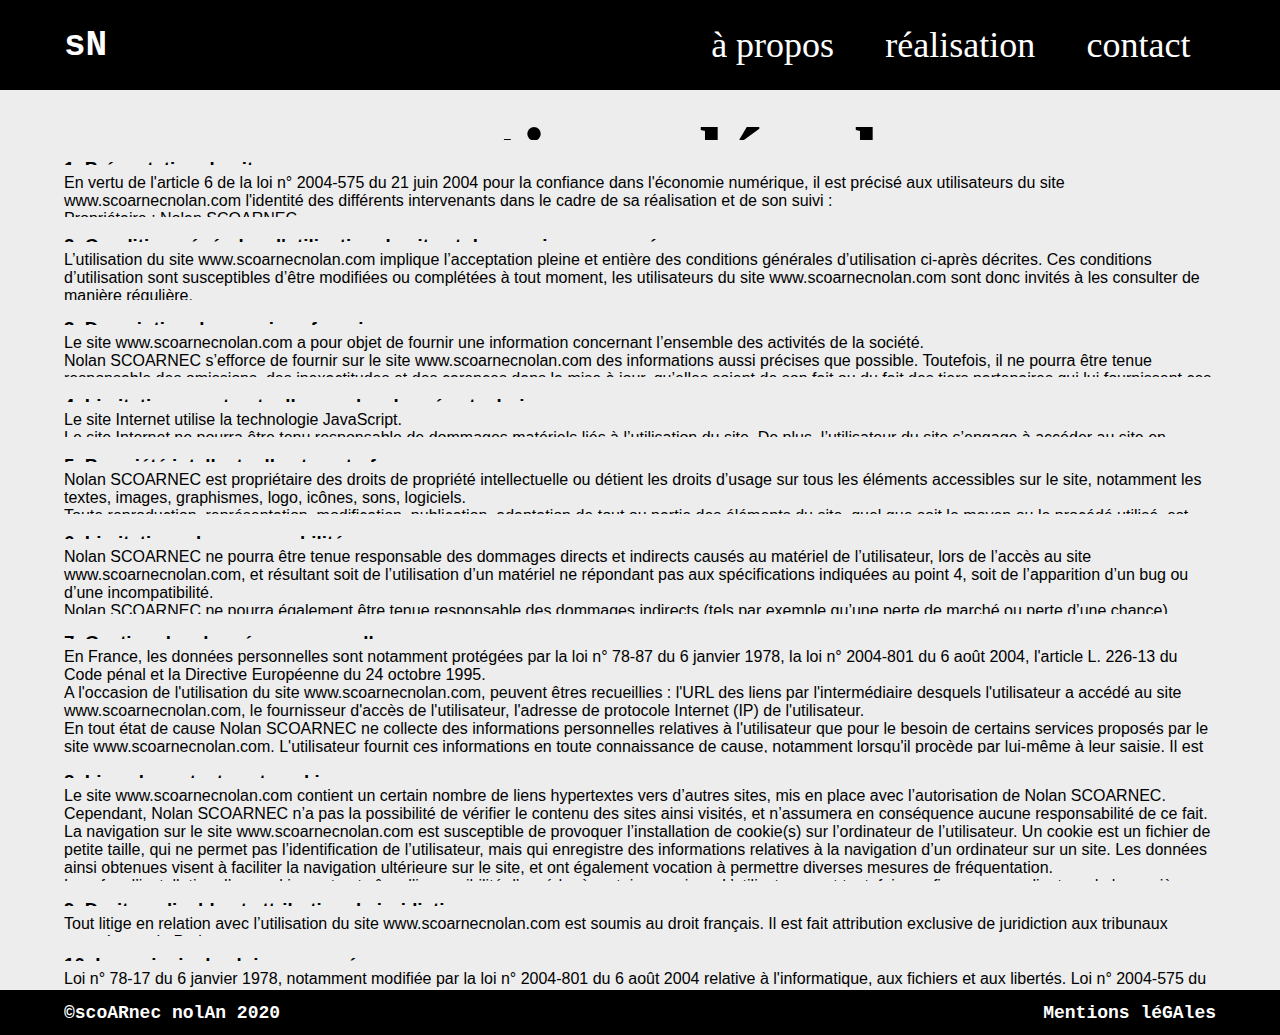
==== mentionsLegales.html @ e7db33e9 "Add files via upload" ====
<!DOCTYPE html>
<html lang="en">
<head>
    <meta charset="UTF-8">
    <meta name="viewport" content="width=device-width, initial-scale=1.0">
    <meta name="description" content="Mentions légales du site www.scoarnecnolan.com">
    <link rel="stylesheet" href="/css/css.css">
    <title>Nolan Scoarnec | Mentions légales</title>
</head>
<body>
    <section class="bandeauNav">

        <h1 class="logo"><a href="./index.html#accueil">sN</a></h1>
        <nav>
            <a href="./index.html#about" class="menu">à propos</a>
            <a href="./index.html#realisations" class="menu">réalisation</a>
            <a href="./index.html#contact" class="menu">contact</a>
        </nav>

    </section>
    <main class="mainMent">
        <h2>mentions légales</h2>
        <h3>1. Présentation du site</h3>
        <p class="pMentions">
            En vertu de l'article 6 de la loi n° 2004-575 du 21 juin 2004 pour la confiance dans l'économie numérique, il est précisé aux utilisateurs du site www.scoarnecnolan.com l'identité des différents intervenants dans le cadre de sa réalisation et de son suivi : </br>
            Propriétaire : Nolan SCOARNEC</br>
            Créateur : Nolan SCOARNEC</br>
            Responsable publication :  Nolan SCOARNEC</br>
            Le responsable publication est une personne physique ou une personne morale.
        </p>
        <h3>2. Condition générales d'utilisation du site et des services proposés</h3>
        <p class="pMentions">
            L’utilisation du site www.scoarnecnolan.com implique l’acceptation pleine et entière des conditions générales d’utilisation ci-après décrites. Ces conditions d’utilisation sont susceptibles d’être modifiées ou complétées à tout moment, les utilisateurs du site www.scoarnecnolan.com sont donc invités à les consulter de manière régulière.</br>
            Ce site est normalement accessible à tout moment aux utilisateurs. Une interruption pour raison de maintenance technique peut être toutefois décidée par Nolan SCOARNEC, qui s’efforcera alors de communiquer préalablement aux utilisateurs les dates et heures de l’intervention.</br>
            Le site www.scoarnecnolan.com est mis à jour régulièrement par Nolan SCOARNEC. De la même façon, les mentions légales peuvent être modifiées à tout moment : elles s’imposent néanmoins à l’utilisateur qui est invité à s’y référer le plus souvent possible afin d’en prendre connaissance.
        </p>
        <h3>3. Description des services fournis</h3>
        <p class="pMentions">
            Le site www.scoarnecnolan.com a pour objet de fournir une information concernant l’ensemble des activités de la société.</br>
            Nolan SCOARNEC s’efforce de fournir sur le site www.scoarnecnolan.com des informations aussi précises que possible. Toutefois, il ne pourra être tenue responsable des omissions, des inexactitudes et des carences dans la mise à jour, qu’elles soient de son fait ou du fait des tiers partenaires qui lui fournissent ces informations.</br>
            Tous les informations indiquées sur le site www.scoarnecnolan.com sont données à titre indicatif, et sont susceptibles d’évoluer. Par ailleurs, les renseignements figurant sur le site www.scoarnecnolan.com ne sont pas exhaustifs. Ils sont donnés sous réserve de modifications ayant été apportées depuis leur mise en ligne.
        </p>
        <h3>4. Limitations contractuelles sur les données techniques</h3>
        <p class="pMentions">
            Le site Internet utilise la technologie JavaScript.</br>
            Le site Internet ne pourra être tenu responsable de dommages matériels liés à l’utilisation du site. De plus, l’utilisateur du site s’engage à accéder au site en utilisant un matériel récent, ne contenant pas de virus et avec un navigateur de dernière génération mis-à-jour.
        </p>
        <h3>5. Propriété intellectuelle et contrefaçons</h3>
        <p class="pMentions">
            Nolan SCOARNEC est propriétaire des droits de propriété intellectuelle ou détient les droits d’usage sur tous les éléments accessibles sur le site, notamment les textes, images, graphismes, logo, icônes, sons, logiciels.</br>
            Toute reproduction, représentation, modification, publication, adaptation de tout ou partie des éléments du site, quel que soit le moyen ou le procédé utilisé, est interdite, sauf autorisation écrite préalable de : Nolan SCOARNEC.</br>
            Toute exploitation non autorisée du site ou de l’un quelconque des éléments qu’il contient sera considérée comme constitutive d’une contrefaçon et poursuivie conformément aux dispositions des articles L.335-2 et suivants du Code de Propriété Intellectuelle.
        </p>
        <h3>6. Limitations de responsabilité</h3>
        <p class="pMentions">
            Nolan SCOARNEC ne pourra être tenue responsable des dommages directs et indirects causés au matériel de l’utilisateur, lors de l’accès au site www.scoarnecnolan.com, et résultant soit de l’utilisation d’un matériel ne répondant pas aux spécifications indiquées au point 4, soit de l’apparition d’un bug ou d’une incompatibilité.</br>
            Nolan SCOARNEC ne pourra également être tenue responsable des dommages indirects (tels par exemple qu’une perte de marché ou perte d’une chance) consécutifs à l’utilisation du site www.scoarnecnolan.com.</br>
            Des espaces interactifs (possibilité de poser des questions dans l’espace contact) sont à la disposition des utilisateurs. Nolan SCOARNEC se réserve le droit de supprimer, sans mise en demeure préalable, tout contenu déposé dans cet espace qui contreviendrait à la législation applicable en France, en particulier aux dispositions relatives à la protection des données. Le cas échéant, Nolan SCOARNEC se réserve également la possibilité de mettre en cause la responsabilité civile et/ou pénale de l’utilisateur, notamment en cas de message à caractère raciste, injurieux, diffamant, ou pornographique, quel que soit le support utilisé (texte, photographie…).
        </p>
        <h3>7. Gestion des données personnelles</h3>
        <p class="pMentions">
            En France, les données personnelles sont notamment protégées par la loi n° 78-87 du 6 janvier 1978, la loi n° 2004-801 du 6 août 2004, l'article L. 226-13 du Code pénal et la Directive Européenne du 24 octobre 1995.</br>
            A l'occasion de l'utilisation du site www.scoarnecnolan.com, peuvent êtres recueillies : l'URL des liens par l'intermédiaire desquels l'utilisateur a accédé au site www.scoarnecnolan.com, le fournisseur d'accès de l'utilisateur, l'adresse de protocole Internet (IP) de l'utilisateur.</br>
            En tout état de cause Nolan SCOARNEC ne collecte des informations personnelles relatives à l'utilisateur que pour le besoin de certains services proposés par le site www.scoarnecnolan.com. L'utilisateur fournit ces informations en toute connaissance de cause, notamment lorsqu'il procède par lui-même à leur saisie. Il est alors précisé à l'utilisateur du site www.scoarnecnolan.com l’obligation ou non de fournir ces informations.</br>
            Conformément aux dispositions des articles 38 et suivants de la loi 78-17 du 6 janvier 1978 relative à l’informatique, aux fichiers et aux libertés, tout utilisateur dispose d’un droit d’accès, de rectification et d’opposition aux données personnelles le concernant, en effectuant sa demande écrite et signée, accompagnée d’une copie du titre d’identité avec signature du titulaire de la pièce, en précisant l’adresse à laquelle la réponse doit être envoyée.</br>
            Aucune information personnelle de l'utilisateur du site www.scoarnecnolan.com n'est publiée à l'insu de l'utilisateur, échangée, transférée, cédée ou vendue sur un support quelconque à des tiers. Seule l'hypothèse du rachat de Nolan SCOARNEC et de ses droits permettrait la transmission des dites informations à l'éventuel acquéreur qui serait à son tour tenu de la même obligation de conservation et de modification des données vis à vis de l'utilisateur du site www.scoarnecnolan.com.</br>
            Le site n'est pas déclaré à la CNIL car il ne recueille pas d'informations personnelles.</br>
            Les bases de données sont protégées par les dispositions de la loi du 1er juillet 1998 transposant la directive 96/9 du 11 mars 1996 relative à la protection juridique des bases de données.
        </p>
        <h3>8. Liens hypertextes et cookies</h3>
        <p class="pMentions">
            Le site www.scoarnecnolan.com contient un certain nombre de liens hypertextes vers d’autres sites, mis en place avec l’autorisation de Nolan SCOARNEC. Cependant, Nolan SCOARNEC n’a pas la possibilité de vérifier le contenu des sites ainsi visités, et n’assumera en conséquence aucune responsabilité de ce fait.</br>
            La navigation sur le site www.scoarnecnolan.com est susceptible de provoquer l’installation de cookie(s) sur l’ordinateur de l’utilisateur. Un cookie est un fichier de petite taille, qui ne permet pas l’identification de l’utilisateur, mais qui enregistre des informations relatives à la navigation d’un ordinateur sur un site. Les données ainsi obtenues visent à faciliter la navigation ultérieure sur le site, et ont également vocation à permettre diverses mesures de fréquentation.</br>
            Le refus d’installation d’un cookie peut entraîner l’impossibilité d’accéder à certains services. L’utilisateur peut toutefois configurer son ordinateur de la manière suivante, pour refuser l’installation des cookies :</br>
            Sous Internet Explorer : onglet outil (pictogramme en forme de rouage en haut a droite) / options internet. Cliquez sur Confidentialité et choisissez Bloquer tous les cookies. Validez sur Ok.</br>
            Sous Firefox : en haut de la fenêtre du navigateur, cliquez sur le bouton Firefox, puis aller dans l'onglet Options. Cliquer sur l'onglet Vie privée. Paramétrez les Règles de conservation sur : utiliser les paramètres personnalisés pour l'historique. Enfin décochez-la pour désactiver les cookies.</br>
            Sous Safari : Cliquez en haut à droite du navigateur sur le pictogramme de menu (symbolisé par un rouage). Sélectionnez Paramètres. Cliquez sur Afficher les paramètres avancés. Dans la section "Confidentialité", cliquez sur Paramètres de contenu. Dans la section "Cookies", vous pouvez bloquer les cookies.</br>
            Sous Chrome : Cliquez en haut à droite du navigateur sur le pictogramme de menu (symbolisé par trois lignes horizontales). Sélectionnez Paramètres. Cliquez sur Afficher les paramètres avancés. Dans la section "Confidentialité", cliquez sur préférences. Dans l'onglet "Confidentialité", vous pouvez bloquer les cookies.
        </p>
        <h3>9. Droit applicable et attribution de juridiction</h3>
        <p class="pMentions">
            Tout litige en relation avec l’utilisation du site www.scoarnecnolan.com est soumis au droit français. Il est fait attribution exclusive de juridiction aux tribunaux compétents de Paris.
        </p>
        <h3>10. Les principales lois concernées</h3>
        <p class="pMentions">
            Loi n° 78-17 du 6 janvier 1978, notamment modifiée par la loi n° 2004-801 du 6 août 2004 relative à l'informatique, aux fichiers et aux libertés. Loi n° 2004-575 du 21 juin 2004 pour la confiance dans l'économie numérique.
        </p>
        
    </main>
    <footer>
        <h2>©scoARnec nolAn 2020</h2>
        <h2><a href="mentionsLegales.html">Mentions léGAles</a></h2>
    </footer>
</body>
</html>
---- css/css.css ----
@charset "UTF-8";

/*----------Généralités----------*/
* {
  box-sizing: content-box;
  padding: 0;
  margin: 0;
  overflow: hidden;
}

main {
  scroll-snap-type: y mandatory;
  overflow-y: scroll;
  scroll-behavior: smooth;
  width: 100vw;
  height: 100vh;
}

body {
  background-color: #ededed;
  font-family: 'Rajdhani', sans-serifs;
}

.section {
  scroll-snap-align: end;
}

h1 {
  font-family: "Major Mono Display", monospace;
  color: white;
}

h2,
nav a {
  font-family: "Bebas Neue", cursive;
}

h2 {
  font-size: 10vh;
  text-align: center;
}

section {
  padding-top: 10vh;
  height: 90vh;
}

/*------------Bandeau de navigation-------------*/

.bandeauNav {
  z-index: 9999999;
  position: fixed;
  top: 0;
  left: 0;
  right: 0;
  height: 10vh;
  padding: 0 5vw;
  background-color: black;

  display: flex;

  flex-direction: row;

  justify-content: space-between;

  align-items: center;
}

.bandeauNav a {
  text-decoration: none;
  color: white;
  font-size: 4vh;
  vertical-align: middle;
}

nav {

  display: flex;

  flex-direction: row;

  flex-wrap: nowrap;
}

.menu {
  padding: 0 2vw;
}

/*----------Footer-------------*/


footer {
  height: 5vh;
  padding: 0 5vw;
  background-color: black;
  display: -webkit-box;
  display: -ms-flexbox;
  display: flex;

  flex-direction: row;

  justify-content: space-between;

  align-items: center;
}

footer h2 {
  color: white;
  font-family: "Major Mono Display", monospace;
  font-size: 2vh;
}

footer a {
  text-decoration: none;
  color: white;
}

/*----------CSS page index.html--------------*/


/*-----------Header-----------*/

header {

  display: flex;
  scroll-margin-top: 10vh;
  margin-top: 10vh;
  height: 90vh;
  background-image: url(../images/bgAccueil.webp);
  background-color: black;
}

header h1 {
  margin: auto;
  font-size: 15vh;
}

/*----------------Section à propos----------------*/

.about {
  height: 90vh;

  grid-column: 2/3;

  display: grid;

  align-items: baseline;

  justify-content: center;

  align-items: center;

  grid-template: 10vh 80vh / repeat(3, 1fr);
}

.about h2 {
  grid-column-start: 2;
  font-size: 10vh;
  text-align: center;
  height: 10vh;
}

.categorie {
  margin: 16vh auto auto auto;
  width: 289px;
  height: 514px;
  background-repeat: no-repeat;
  background-size: 45%, contain;
  background-position: center 20%, center;
}

.categorie a {

  display: grid;
  height: 410px;

  grid-template-rows: 2fr 1fr;

  justify-content: center;
  text-decoration: none;
}

.categorie p {
  grid-row-start: 2;
  margin-bottom: auto;
  text-align: center;
  font-family: "Bebas Neue", cursive;
  color: white;
  font-size: 5vh;
}

.presentation {
  grid-column-start: 1;

  grid-row-start: 2;
  background-image: url(../images/bitmoji3.svg), url(../images/bgPresentation.svg);
}

.skills {
  grid-column-start: 2;

  grid-row-start: 2;
  background-image: url(../images/competence.svg), url(../images/bgCompétences.svg);
}

.parcours {
  grid-column-start: 3;

  grid-row-start: 2;
  background-image: url(../images/map.svg), url(../images/bgParcours.svg);
}

.pictoAbout {
  height: 25vh;
  margin: auto;

  grid-row-start: 1;
}


/*--------------CSS mentionsLegales.html------------*/

.mainMent {
  padding-top: 10vh;

  display: flex;

  flex-direction: column;

  flex-wrap: nowrap;
}

.mainMent h2 {
  padding-top: 2vh;
}

.pMentions,
h3 {
  font-family: "Rajdhani", sans-serif;
  padding-left: 5vw;
  padding-right: 5vw;
}

h3 {
  padding-top: 2vh;
}

.pMentions {
  padding-bottom: 1vh;
  padding-top: 1vh;
}

/*------------CSS page presentationComplete.html----------*/



.presentationOP,
.parcoursOP,
.competencesOP {
  display: -ms-grid;
  display: grid;

  grid-template: 90vh/5vw 35vw 60vw;
}

.parcoursOP {
  height: 85vh;
}

.bandeauNoir {
  grid-column: 2/3;
  background-color: black;
  display: -ms-grid;
  display: grid;

  grid-template: 10vh 50vh 2vh 5vw/0.5fr 3fr 10fr 0.5fr;
}

.imageAccompagnement {
  grid-area: 2/2/3/4;
  background-position: center;
  background-size: cover;
  background-size: 400px;
  background-repeat: no-repeat;
}

.imgAC1 {
  background-image: url(../images/presentation.webp);
  border-radius: 5vh;
}

.imgAC2 {
  background-image: url(../images/knowledge.webp);
}

.imgAC3 {
  background-image: url(../images/studdies.webp);
}

.logos {
  grid-area: 4/2/5/3;

  display: inline-flex;

  justify-content: space-between;
}

.logos img {
  width: 5vw;
  max-width: 64px;
  height: 5vw;
  max-height: 64px;
}

.contenu {

  display: grid;

  align-content: center;

  grid-template: repeat(2, 10vh) 3vh 62vh 5vh/5vw 50vw 5vw;
}

.contenu h2 {
  grid-area: 2/2/3/3;
}

.contenuPresentation {
  grid-area: 4/2/5/3;
}

.contenuPresentation p {
  padding-top: 5%;
  max-width: 40vw;
  font-family: "Rajdhani", sans-serif;
  font-weight: 600;
  font-size: 18pt;
  margin-left: auto;
  margin-right: auto;
  text-align: justify;
}

.contenuPresentation strong {
  color: #dc00ff;
  font-weight: 600;
}

.contenuCompetences {
  padding-top: 5%;

  grid-area: 4/2/5/3;

  display: flex;

  flex-direction: row;

  flex-wrap: wrap;

  align-content: space-around;

  justify-content: space-between;
}

.boitesCompetence:nth-child(2n + 1) {
  margin-bottom: 25px;
}

.boitesCompetence {
  height: 15vw;
  width: 15vw;
  border: 5px solid black;
  border-radius: 20%;

  display: grid;

  grid-template-rows: 1fr 2fr;

  align-items: center;
  text-align: center;
}

.boitesCompetence h3 {
  font-family: "Bebas Neue", cursive;
  padding: 0;
  font-size: 200%;

  align-self: flex-end;
}

.boitesCompetence p {
  font-family: "Rajdhani", sans-serif;
  font-weight: 600;
  margin: auto;
  padding-right: 10px;
  padding-left: 10px;
  text-align: justify ;
  font-size: 20px;
}

.contenuParcours {
  grid-area: 4/2/5/3;
}

.contenuParcours a {
  text-decoration: none;
  color: #ededed;
}

.timeline {
  position: relative;
  max-width: 1200px;
  margin: 0 auto;
}

.timeline * {
  box-sizing: border-box;
}

.content {
  padding: 20px 0;
  color: #ededed;
  background-color: black;
  position: relative;
  border-radius: 6px;
}

.content h3 {
  padding: 0;
  padding-left: 10px;
  font-size: 25px;
}

.content p {
  padding-top: 10px;
  padding-right: 25px;
  padding-left: 25px;
  text-align: justify;
  font-family: "Rajdhani", sans-serif;
  font-weight: 500;
}

.timeline::after {
  content: "";
  position: absolute;
  width: 6px;
  background-color: black;
  top: 0;
  bottom: 0;
  left: 50%;
  margin-left: -3px;
}

.container {
  padding: 10px 40px;
  position: relative;
  background-color: inherit;
  width: 50%;
}

.container::after {
  content: "";
  position: absolute;
  width: 25px;
  height: 25px;
  right: -17px;
  background-color: #ededed;
  border: 4px solid black;
  top: 15px;
  border-radius: 50%;
  z-index: 1;
}

.right::after {
  left: -16px;
}

.left {
  left: 0;
}

.left h3 {
  text-align: end;
  padding-right: 10px;
}

.right {
  left: 50%;
}

.left::before {
  content: " ";
  height: 0;
  position: absolute;
  top: 22px;
  width: 0;
  z-index: 1;
  right: 30px;
  border: medium solid black;
  border-width: 10px 0 10px 10px;
  border-color: transparent transparent transparent black;
}

.right::before {
  content: " ";
  height: 0;
  position: absolute;
  top: 22px;
  width: 0;
  z-index: 1;
  left: 30px;
  border: medium solid black;
  border-width: 10px 10px 10px 0;
  border-color: transparent black transparent transparent;
}

@media screen and (max-width: 1579px) {
  .boitesCompetence {
    height: 23vh;
  }
  /* Place the timelime to the left */
  .timeline::after {
    left: 31px;
  }
  /* Full-width containers */
  .container {
    width: 75%;
    padding-left: 70px;
    padding-right: 25px;
  }
  /* Make sure that all arrows are pointing leftwards */
  .container::before {
    left: 60px;
    border: medium solid #ededed;
    border-width: 10px 10px 10px 0;
    border-color: transparent black transparent transparent;
  }
  /* Make sure all circles are at the same spot */
  .left::after,
  .right::after {
    left: 15px;
  }
  /* Make all right containers behave like the left ones */
  .right {
    left: 0%;
  }
  .left h3 {
    text-align: start;
  }
}


/*-----------CSS partie contact-------------*/


.contact {
  height: 85vh;

  display: grid;

  grid-template-rows: 10vh 75vh;

  justify-content: center;
}

label{
  border: 2px solid green;
  margin-left: 20px;
}


.contact div {
  border: 2px solid red;
}

.formulaire {
  grid-row: 2/3;
  padding-top: 5vh;

  display: grid;

  grid-template-columns: repeat(2, 50%);

  grid-template-rows: repeat(2, 22.5%) 45% 10%;
  width: 500px;
  height: 500px;
}
.formulaire input,
.formulaire textarea,
.formulaire button{
  outline: none;
  border: none;
  width: calc(100% - 30px);
  border-radius: 25px;
  background: white;
  min-height: 50px;
  padding-left: 30px;
  
}



button:hover{
  cursor: pointer;
}



.inputName {
  grid-area: 1/1/2/3;
}

.inputMail {
  grid-area: 2/1/3/3;
}

.message {
  grid-area: 3/1/4/3;
}

.submit {
  grid-area: 4/1/5/2;
}

.real {

  display: grid;

  grid-template-rows: 10vh 80vh;

  justify-content: center;
}

.real h2 {
  grid-row: 1/2;
}

.petitesRealisations {
  grid-row: 2/3;

  display: grid;

  grid-template-rows: repeat(2, 1fr);

  grid-template-columns: repeat(2, 1fr);

  justify-content: center;

  align-items: center;
  width: 70vh;
  height: 70vh;

  flex-wrap: wrap;

  transform: none;

  transition: transform 500ms;

  margin-top: 3vh;
}

.boiteMini {
  height: 30vh;
  width: 30vh;
  margin: auto;
  overflow: hidden;
  background-color: inherit;

  transform: none;

  transition: -webkit-transform 500ms;
  transition: transform 500ms;
  transition: transform 500ms, -webkit-transform 500ms;
  border: 1px solid #ededed;
  border-radius: 100px;
}

.boiteMini img {
  width: 100%;
  height: 100%;

  object-fit: cover;

  filter: blur(5px);
  opacity: 70%;
}

.boiteMini img:hover {
  filter: blur(0);
  opacity: 100%;
}

.popup {
  visibility: hidden;

  display: grid;

  grid-template-columns: 90vw 10vw;

  grid-template-rows: repeat(2, 10vh) 80vh;

  justify-content: center;

  align-items: center;
  position: fixed;
  top: 50%;
  left: 50%;

  transform: translate(-50%, -50%);
  background-color: rgba(20, 20, 20, 0.95);
  width: 100vw;
  height: 100vh;
}

.popupContenu {
  grid-area: 2/1/3/3;
  padding-top: 10vh;

  display: grid;

  grid-template-columns: 60% 40%;

  align-content: center;

  justify-content: center;
  margin-top: auto;
  height: 70vh;
  margin: auto;

  transform: translateY(-3vh);
}

.popupContenu p {

  font-weight: 600;
  font-size: 3vh;

  grid-column: 2/3;

  align-self: center;
  color: white;
  text-align: justify;
  margin: 0 1vw;
  margin-right: 5vw;
  border: 2px solid cyan;
}

.popupImg {
  grid-column: 1/2;
  max-height: 70vh;
  width: 50vw;
  margin: auto;
  border: 2px solid red;
}

.popupImg img {
  max-height: 70vh;
  width: 50vw;

  object-fit: contain;
}

.popup:target {
  visibility: visible;
}

.exit {
  /*croix ppur fermer*/

  grid-area: 2/2/3/3;
  width: 35%;
  z-index: 10;
  margin: auto;

  transform: none;

  transition: -webkit-transform 500ms;
  transition: transform 500ms;
  transition: transform 500ms, -webkit-transform 500ms;
  border: 2px solid red;
}

.exit:hover {
  transform: scale(1.1) rotate(90deg);
}
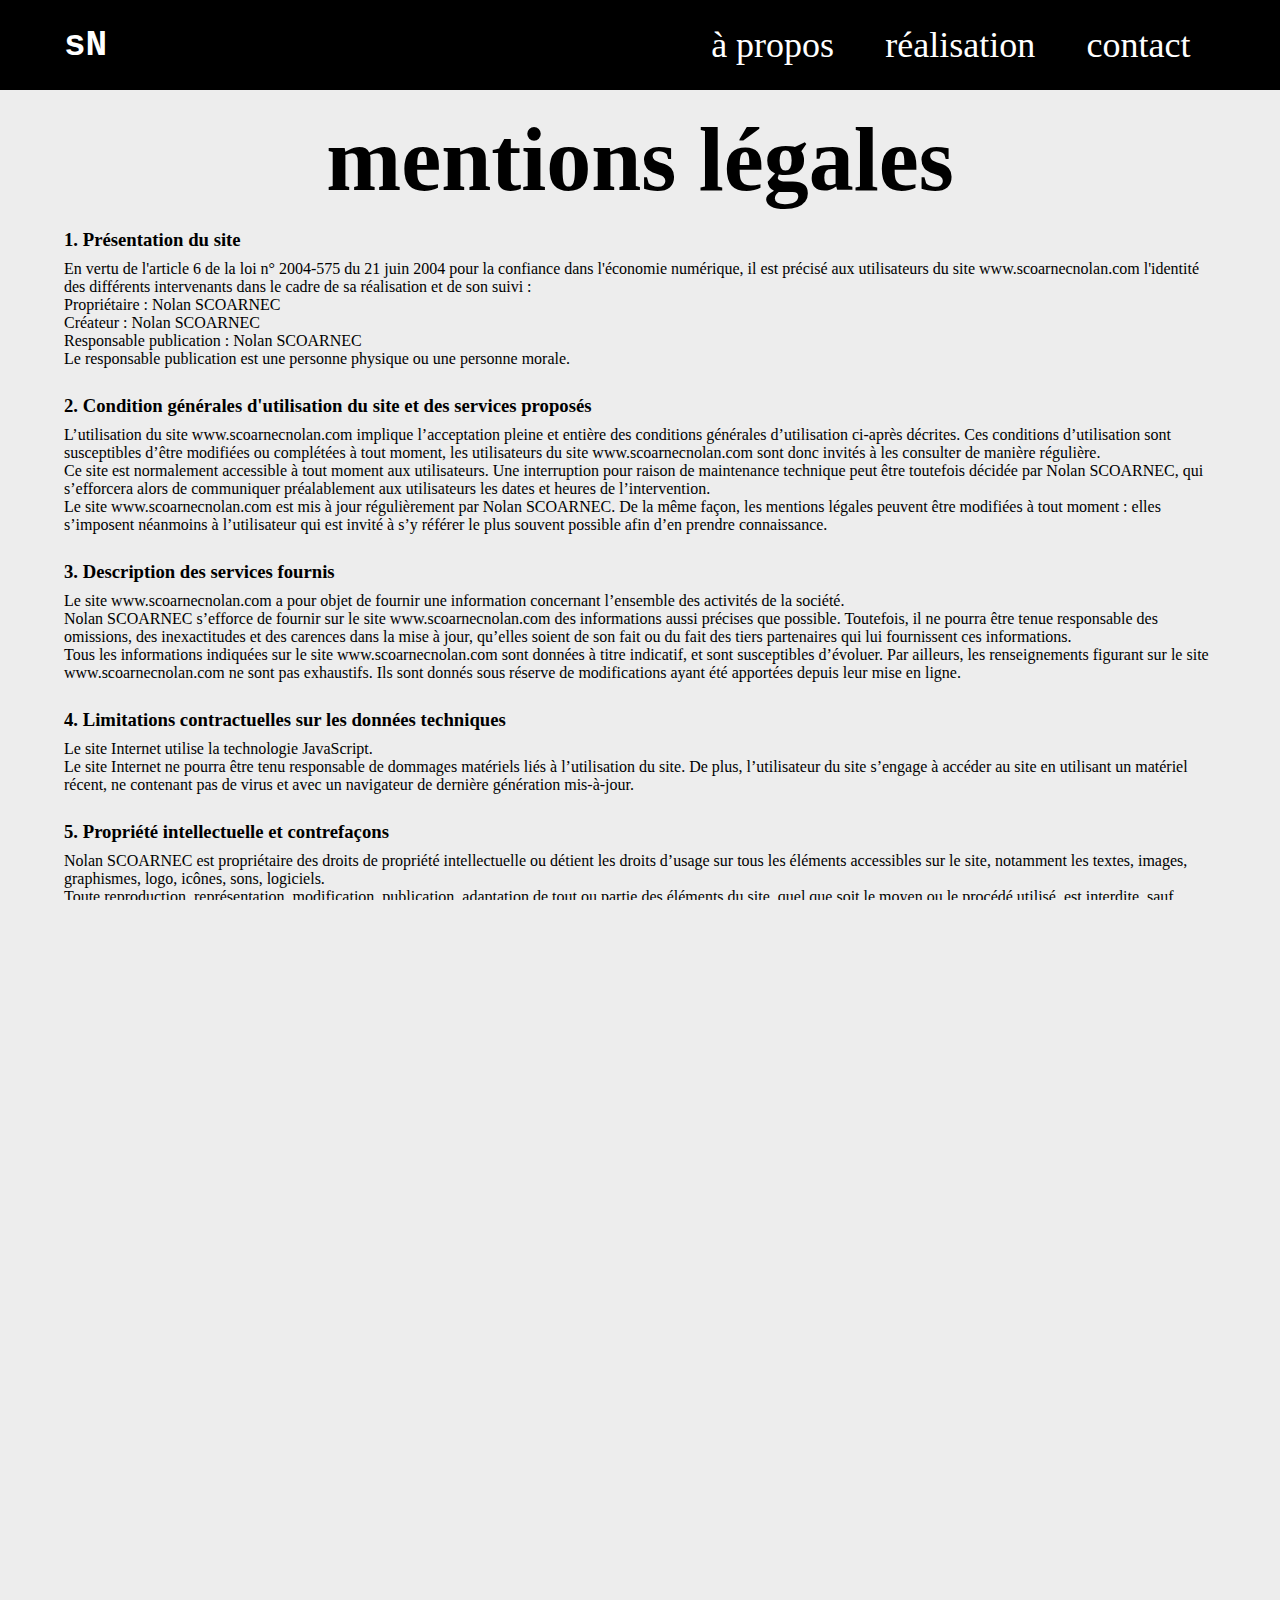
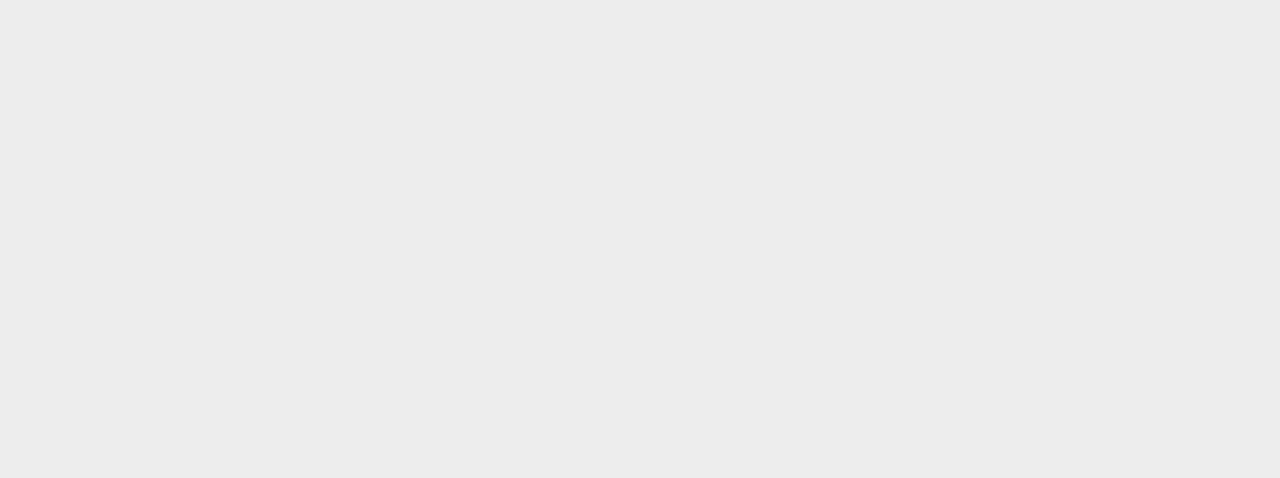
==== commit 7281fbe7: "Add files via upload" ====
--- a/mentionsLegales.html
+++ b/mentionsLegales.html
@@ -1,13 +1,16 @@
 <!DOCTYPE html>
-<html lang="en">
+<html lang="fr">
+
 <head>
     <meta charset="UTF-8">
     <meta name="viewport" content="width=device-width, initial-scale=1.0">
-    <meta name="description" content="Mentions légales du site www.scoarnecnolan.com">
-    <link rel="stylesheet" href="/css/css.css">
+    <meta name="description"
+        content="Mentions légales du site www.scoarnecnolan.com. Elles respectent les modalités listées sur le site du gouvernement.">
+    <link rel="stylesheet" href="./css/css1.css">
     <title>Nolan Scoarnec | Mentions légales</title>
 </head>
-<body>
+
+<body class="bodyMent">
     <section class="bandeauNav">
 
         <h1 class="logo"><a href="./index.html#accueil">sN</a></h1>
@@ -22,74 +25,144 @@
         <h2>mentions légales</h2>
         <h3>1. Présentation du site</h3>
         <p class="pMentions">
-            En vertu de l'article 6 de la loi n° 2004-575 du 21 juin 2004 pour la confiance dans l'économie numérique, il est précisé aux utilisateurs du site www.scoarnecnolan.com l'identité des différents intervenants dans le cadre de sa réalisation et de son suivi : </br>
-            Propriétaire : Nolan SCOARNEC</br>
-            Créateur : Nolan SCOARNEC</br>
-            Responsable publication :  Nolan SCOARNEC</br>
+            En vertu de l'article 6 de la loi n° 2004-575 du 21 juin 2004 pour la confiance dans l'économie numérique,
+            il est précisé aux utilisateurs du site www.scoarnecnolan.com l'identité des différents intervenants dans le
+            cadre de sa réalisation et de son suivi : <br />
+            Propriétaire : Nolan SCOARNEC<br />
+            Créateur : Nolan SCOARNEC<br />
+            Responsable publication : Nolan SCOARNEC<br />
             Le responsable publication est une personne physique ou une personne morale.
         </p>
         <h3>2. Condition générales d'utilisation du site et des services proposés</h3>
         <p class="pMentions">
-            L’utilisation du site www.scoarnecnolan.com implique l’acceptation pleine et entière des conditions générales d’utilisation ci-après décrites. Ces conditions d’utilisation sont susceptibles d’être modifiées ou complétées à tout moment, les utilisateurs du site www.scoarnecnolan.com sont donc invités à les consulter de manière régulière.</br>
-            Ce site est normalement accessible à tout moment aux utilisateurs. Une interruption pour raison de maintenance technique peut être toutefois décidée par Nolan SCOARNEC, qui s’efforcera alors de communiquer préalablement aux utilisateurs les dates et heures de l’intervention.</br>
-            Le site www.scoarnecnolan.com est mis à jour régulièrement par Nolan SCOARNEC. De la même façon, les mentions légales peuvent être modifiées à tout moment : elles s’imposent néanmoins à l’utilisateur qui est invité à s’y référer le plus souvent possible afin d’en prendre connaissance.
+            L’utilisation du site www.scoarnecnolan.com implique l’acceptation pleine et entière des conditions
+            générales d’utilisation ci-après décrites. Ces conditions d’utilisation sont susceptibles d’être modifiées
+            ou complétées à tout moment, les utilisateurs du site www.scoarnecnolan.com sont donc invités à les
+            consulter de manière régulière.<br />
+            Ce site est normalement accessible à tout moment aux utilisateurs. Une interruption pour raison de
+            maintenance technique peut être toutefois décidée par Nolan SCOARNEC, qui s’efforcera alors de communiquer
+            préalablement aux utilisateurs les dates et heures de l’intervention.<br />
+            Le site www.scoarnecnolan.com est mis à jour régulièrement par Nolan SCOARNEC. De la même façon, les
+            mentions légales peuvent être modifiées à tout moment : elles s’imposent néanmoins à l’utilisateur qui est
+            invité à s’y référer le plus souvent possible afin d’en prendre connaissance.
         </p>
         <h3>3. Description des services fournis</h3>
         <p class="pMentions">
-            Le site www.scoarnecnolan.com a pour objet de fournir une information concernant l’ensemble des activités de la société.</br>
-            Nolan SCOARNEC s’efforce de fournir sur le site www.scoarnecnolan.com des informations aussi précises que possible. Toutefois, il ne pourra être tenue responsable des omissions, des inexactitudes et des carences dans la mise à jour, qu’elles soient de son fait ou du fait des tiers partenaires qui lui fournissent ces informations.</br>
-            Tous les informations indiquées sur le site www.scoarnecnolan.com sont données à titre indicatif, et sont susceptibles d’évoluer. Par ailleurs, les renseignements figurant sur le site www.scoarnecnolan.com ne sont pas exhaustifs. Ils sont donnés sous réserve de modifications ayant été apportées depuis leur mise en ligne.
+            Le site www.scoarnecnolan.com a pour objet de fournir une information concernant l’ensemble des activités de
+            la société.<br />
+            Nolan SCOARNEC s’efforce de fournir sur le site www.scoarnecnolan.com des informations aussi précises que
+            possible. Toutefois, il ne pourra être tenue responsable des omissions, des inexactitudes et des carences
+            dans la mise à jour, qu’elles soient de son fait ou du fait des tiers partenaires qui lui fournissent ces
+            informations.<br />
+            Tous les informations indiquées sur le site www.scoarnecnolan.com sont données à titre indicatif, et sont
+            susceptibles d’évoluer. Par ailleurs, les renseignements figurant sur le site www.scoarnecnolan.com ne sont
+            pas exhaustifs. Ils sont donnés sous réserve de modifications ayant été apportées depuis leur mise en ligne.
         </p>
         <h3>4. Limitations contractuelles sur les données techniques</h3>
         <p class="pMentions">
-            Le site Internet utilise la technologie JavaScript.</br>
-            Le site Internet ne pourra être tenu responsable de dommages matériels liés à l’utilisation du site. De plus, l’utilisateur du site s’engage à accéder au site en utilisant un matériel récent, ne contenant pas de virus et avec un navigateur de dernière génération mis-à-jour.
+            Le site Internet utilise la technologie JavaScript.<br />
+            Le site Internet ne pourra être tenu responsable de dommages matériels liés à l’utilisation du site. De
+            plus, l’utilisateur du site s’engage à accéder au site en utilisant un matériel récent, ne contenant pas de
+            virus et avec un navigateur de dernière génération mis-à-jour.
         </p>
         <h3>5. Propriété intellectuelle et contrefaçons</h3>
         <p class="pMentions">
-            Nolan SCOARNEC est propriétaire des droits de propriété intellectuelle ou détient les droits d’usage sur tous les éléments accessibles sur le site, notamment les textes, images, graphismes, logo, icônes, sons, logiciels.</br>
-            Toute reproduction, représentation, modification, publication, adaptation de tout ou partie des éléments du site, quel que soit le moyen ou le procédé utilisé, est interdite, sauf autorisation écrite préalable de : Nolan SCOARNEC.</br>
-            Toute exploitation non autorisée du site ou de l’un quelconque des éléments qu’il contient sera considérée comme constitutive d’une contrefaçon et poursuivie conformément aux dispositions des articles L.335-2 et suivants du Code de Propriété Intellectuelle.
+            Nolan SCOARNEC est propriétaire des droits de propriété intellectuelle ou détient les droits d’usage sur
+            tous les éléments accessibles sur le site, notamment les textes, images, graphismes, logo, icônes, sons,
+            logiciels.<br />
+            Toute reproduction, représentation, modification, publication, adaptation de tout ou partie des éléments du
+            site, quel que soit le moyen ou le procédé utilisé, est interdite, sauf autorisation écrite préalable de :
+            Nolan SCOARNEC.<br />
+            Toute exploitation non autorisée du site ou de l’un quelconque des éléments qu’il contient sera considérée
+            comme constitutive d’une contrefaçon et poursuivie conformément aux dispositions des articles L.335-2 et
+            suivants du Code de Propriété Intellectuelle.
         </p>
         <h3>6. Limitations de responsabilité</h3>
         <p class="pMentions">
-            Nolan SCOARNEC ne pourra être tenue responsable des dommages directs et indirects causés au matériel de l’utilisateur, lors de l’accès au site www.scoarnecnolan.com, et résultant soit de l’utilisation d’un matériel ne répondant pas aux spécifications indiquées au point 4, soit de l’apparition d’un bug ou d’une incompatibilité.</br>
-            Nolan SCOARNEC ne pourra également être tenue responsable des dommages indirects (tels par exemple qu’une perte de marché ou perte d’une chance) consécutifs à l’utilisation du site www.scoarnecnolan.com.</br>
-            Des espaces interactifs (possibilité de poser des questions dans l’espace contact) sont à la disposition des utilisateurs. Nolan SCOARNEC se réserve le droit de supprimer, sans mise en demeure préalable, tout contenu déposé dans cet espace qui contreviendrait à la législation applicable en France, en particulier aux dispositions relatives à la protection des données. Le cas échéant, Nolan SCOARNEC se réserve également la possibilité de mettre en cause la responsabilité civile et/ou pénale de l’utilisateur, notamment en cas de message à caractère raciste, injurieux, diffamant, ou pornographique, quel que soit le support utilisé (texte, photographie…).
+            Nolan SCOARNEC ne pourra être tenue responsable des dommages directs et indirects causés au matériel de
+            l’utilisateur, lors de l’accès au site www.scoarnecnolan.com, et résultant soit de l’utilisation d’un
+            matériel ne répondant pas aux spécifications indiquées au point 4, soit de l’apparition d’un bug ou d’une
+            incompatibilité.<br />
+            Nolan SCOARNEC ne pourra également être tenue responsable des dommages indirects (tels par exemple qu’une
+            perte de marché ou perte d’une chance) consécutifs à l’utilisation du site www.scoarnecnolan.com.<br />
+            Des espaces interactifs (possibilité de poser des questions dans l’espace contact) sont à la disposition des
+            utilisateurs. Nolan SCOARNEC se réserve le droit de supprimer, sans mise en demeure préalable, tout contenu
+            déposé dans cet espace qui contreviendrait à la législation applicable en France, en particulier aux
+            dispositions relatives à la protection des données. Le cas échéant, Nolan SCOARNEC se réserve également la
+            possibilité de mettre en cause la responsabilité civile et/ou pénale de l’utilisateur, notamment en cas de
+            message à caractère raciste, injurieux, diffamant, ou pornographique, quel que soit le support utilisé
+            (texte, photographie…).
         </p>
         <h3>7. Gestion des données personnelles</h3>
         <p class="pMentions">
-            En France, les données personnelles sont notamment protégées par la loi n° 78-87 du 6 janvier 1978, la loi n° 2004-801 du 6 août 2004, l'article L. 226-13 du Code pénal et la Directive Européenne du 24 octobre 1995.</br>
-            A l'occasion de l'utilisation du site www.scoarnecnolan.com, peuvent êtres recueillies : l'URL des liens par l'intermédiaire desquels l'utilisateur a accédé au site www.scoarnecnolan.com, le fournisseur d'accès de l'utilisateur, l'adresse de protocole Internet (IP) de l'utilisateur.</br>
-            En tout état de cause Nolan SCOARNEC ne collecte des informations personnelles relatives à l'utilisateur que pour le besoin de certains services proposés par le site www.scoarnecnolan.com. L'utilisateur fournit ces informations en toute connaissance de cause, notamment lorsqu'il procède par lui-même à leur saisie. Il est alors précisé à l'utilisateur du site www.scoarnecnolan.com l’obligation ou non de fournir ces informations.</br>
-            Conformément aux dispositions des articles 38 et suivants de la loi 78-17 du 6 janvier 1978 relative à l’informatique, aux fichiers et aux libertés, tout utilisateur dispose d’un droit d’accès, de rectification et d’opposition aux données personnelles le concernant, en effectuant sa demande écrite et signée, accompagnée d’une copie du titre d’identité avec signature du titulaire de la pièce, en précisant l’adresse à laquelle la réponse doit être envoyée.</br>
-            Aucune information personnelle de l'utilisateur du site www.scoarnecnolan.com n'est publiée à l'insu de l'utilisateur, échangée, transférée, cédée ou vendue sur un support quelconque à des tiers. Seule l'hypothèse du rachat de Nolan SCOARNEC et de ses droits permettrait la transmission des dites informations à l'éventuel acquéreur qui serait à son tour tenu de la même obligation de conservation et de modification des données vis à vis de l'utilisateur du site www.scoarnecnolan.com.</br>
-            Le site n'est pas déclaré à la CNIL car il ne recueille pas d'informations personnelles.</br>
-            Les bases de données sont protégées par les dispositions de la loi du 1er juillet 1998 transposant la directive 96/9 du 11 mars 1996 relative à la protection juridique des bases de données.
+            En France, les données personnelles sont notamment protégées par la loi n° 78-87 du 6 janvier 1978, la loi
+            n° 2004-801 du 6 août 2004, l'article L. 226-13 du Code pénal et la Directive Européenne du 24 octobre
+            1995.<br />
+            A l'occasion de l'utilisation du site www.scoarnecnolan.com, peuvent êtres recueillies : l'URL des liens par
+            l'intermédiaire desquels l'utilisateur a accédé au site www.scoarnecnolan.com, le fournisseur d'accès de
+            l'utilisateur, l'adresse de protocole Internet (IP) de l'utilisateur.<br />
+            En tout état de cause Nolan SCOARNEC ne collecte des informations personnelles relatives à l'utilisateur que
+            pour le besoin de certains services proposés par le site www.scoarnecnolan.com. L'utilisateur fournit ces
+            informations en toute connaissance de cause, notamment lorsqu'il procède par lui-même à leur saisie. Il est
+            alors précisé à l'utilisateur du site www.scoarnecnolan.com l’obligation ou non de fournir ces
+            informations.<br />
+            Conformément aux dispositions des articles 38 et suivants de la loi 78-17 du 6 janvier 1978 relative à
+            l’informatique, aux fichiers et aux libertés, tout utilisateur dispose d’un droit d’accès, de rectification
+            et d’opposition aux données personnelles le concernant, en effectuant sa demande écrite et signée,
+            accompagnée d’une copie du titre d’identité avec signature du titulaire de la pièce, en précisant l’adresse
+            à laquelle la réponse doit être envoyée.<br />
+            Aucune information personnelle de l'utilisateur du site www.scoarnecnolan.com n'est publiée à l'insu de
+            l'utilisateur, échangée, transférée, cédée ou vendue sur un support quelconque à des tiers. Seule
+            l'hypothèse du rachat de Nolan SCOARNEC et de ses droits permettrait la transmission des dites informations
+            à l'éventuel acquéreur qui serait à son tour tenu de la même obligation de conservation et de modification
+            des données vis à vis de l'utilisateur du site www.scoarnecnolan.com.<br />
+            Le site n'est pas déclaré à la CNIL car il ne recueille pas d'informations personnelles.<br />
+            Les bases de données sont protégées par les dispositions de la loi du 1er juillet 1998 transposant la
+            directive 96/9 du 11 mars 1996 relative à la protection juridique des bases de données.
         </p>
         <h3>8. Liens hypertextes et cookies</h3>
         <p class="pMentions">
-            Le site www.scoarnecnolan.com contient un certain nombre de liens hypertextes vers d’autres sites, mis en place avec l’autorisation de Nolan SCOARNEC. Cependant, Nolan SCOARNEC n’a pas la possibilité de vérifier le contenu des sites ainsi visités, et n’assumera en conséquence aucune responsabilité de ce fait.</br>
-            La navigation sur le site www.scoarnecnolan.com est susceptible de provoquer l’installation de cookie(s) sur l’ordinateur de l’utilisateur. Un cookie est un fichier de petite taille, qui ne permet pas l’identification de l’utilisateur, mais qui enregistre des informations relatives à la navigation d’un ordinateur sur un site. Les données ainsi obtenues visent à faciliter la navigation ultérieure sur le site, et ont également vocation à permettre diverses mesures de fréquentation.</br>
-            Le refus d’installation d’un cookie peut entraîner l’impossibilité d’accéder à certains services. L’utilisateur peut toutefois configurer son ordinateur de la manière suivante, pour refuser l’installation des cookies :</br>
-            Sous Internet Explorer : onglet outil (pictogramme en forme de rouage en haut a droite) / options internet. Cliquez sur Confidentialité et choisissez Bloquer tous les cookies. Validez sur Ok.</br>
-            Sous Firefox : en haut de la fenêtre du navigateur, cliquez sur le bouton Firefox, puis aller dans l'onglet Options. Cliquer sur l'onglet Vie privée. Paramétrez les Règles de conservation sur : utiliser les paramètres personnalisés pour l'historique. Enfin décochez-la pour désactiver les cookies.</br>
-            Sous Safari : Cliquez en haut à droite du navigateur sur le pictogramme de menu (symbolisé par un rouage). Sélectionnez Paramètres. Cliquez sur Afficher les paramètres avancés. Dans la section "Confidentialité", cliquez sur Paramètres de contenu. Dans la section "Cookies", vous pouvez bloquer les cookies.</br>
-            Sous Chrome : Cliquez en haut à droite du navigateur sur le pictogramme de menu (symbolisé par trois lignes horizontales). Sélectionnez Paramètres. Cliquez sur Afficher les paramètres avancés. Dans la section "Confidentialité", cliquez sur préférences. Dans l'onglet "Confidentialité", vous pouvez bloquer les cookies.
+            Le site www.scoarnecnolan.com contient un certain nombre de liens hypertextes vers d’autres sites, mis en
+            place avec l’autorisation de Nolan SCOARNEC. Cependant, Nolan SCOARNEC n’a pas la possibilité de vérifier le
+            contenu des sites ainsi visités, et n’assumera en conséquence aucune responsabilité de ce fait.<br />
+            La navigation sur le site www.scoarnecnolan.com est susceptible de provoquer l’installation de cookie(s) sur
+            l’ordinateur de l’utilisateur. Un cookie est un fichier de petite taille, qui ne permet pas l’identification
+            de l’utilisateur, mais qui enregistre des informations relatives à la navigation d’un ordinateur sur un
+            site. Les données ainsi obtenues visent à faciliter la navigation ultérieure sur le site, et ont également
+            vocation à permettre diverses mesures de fréquentation.<br />
+            Le refus d’installation d’un cookie peut entraîner l’impossibilité d’accéder à certains services.
+            L’utilisateur peut toutefois configurer son ordinateur de la manière suivante, pour refuser l’installation
+            des cookies :<br />
+            Sous Internet Explorer : onglet outil (pictogramme en forme de rouage en haut a droite) / options internet.
+            Cliquez sur Confidentialité et choisissez Bloquer tous les cookies. Validez sur Ok.<br />
+            Sous Firefox : en haut de la fenêtre du navigateur, cliquez sur le bouton Firefox, puis aller dans l'onglet
+            Options. Cliquer sur l'onglet Vie privée. Paramétrez les Règles de conservation sur : utiliser les
+            paramètres personnalisés pour l'historique. Enfin décochez-la pour désactiver les cookies.<br />
+            Sous Safari : Cliquez en haut à droite du navigateur sur le pictogramme de menu (symbolisé par un rouage).
+            Sélectionnez Paramètres. Cliquez sur Afficher les paramètres avancés. Dans la section "Confidentialité",
+            cliquez sur Paramètres de contenu. Dans la section "Cookies", vous pouvez bloquer les cookies.<br />
+            Sous Chrome : Cliquez en haut à droite du navigateur sur le pictogramme de menu (symbolisé par trois lignes
+            horizontales). Sélectionnez Paramètres. Cliquez sur Afficher les paramètres avancés. Dans la section
+            "Confidentialité", cliquez sur préférences. Dans l'onglet "Confidentialité", vous pouvez bloquer les
+            cookies.
         </p>
         <h3>9. Droit applicable et attribution de juridiction</h3>
         <p class="pMentions">
-            Tout litige en relation avec l’utilisation du site www.scoarnecnolan.com est soumis au droit français. Il est fait attribution exclusive de juridiction aux tribunaux compétents de Paris.
+            Tout litige en relation avec l’utilisation du site www.scoarnecnolan.com est soumis au droit français. Il
+            est fait attribution exclusive de juridiction aux tribunaux compétents de Paris.
         </p>
         <h3>10. Les principales lois concernées</h3>
         <p class="pMentions">
-            Loi n° 78-17 du 6 janvier 1978, notamment modifiée par la loi n° 2004-801 du 6 août 2004 relative à l'informatique, aux fichiers et aux libertés. Loi n° 2004-575 du 21 juin 2004 pour la confiance dans l'économie numérique.
+            Loi n° 78-17 du 6 janvier 1978, notamment modifiée par la loi n° 2004-801 du 6 août 2004 relative à
+            l'informatique, aux fichiers et aux libertés. Loi n° 2004-575 du 21 juin 2004 pour la confiance dans
+            l'économie numérique.
         </p>
-        
+
     </main>
     <footer>
-        <h2>©scoARnec nolAn 2020</h2>
-        <h2><a href="mentionsLegales.html">Mentions léGAles</a></h2>
+        <p>©scoARnec nolAn 2020</p>
+        <p><a href="mentionsLegales.html">Mentions léGAles</a></p>
     </footer>
 </body>
+
 </html>--- a/css/css1.css
+++ b/css/css1.css
@@ -0,0 +1,798 @@
+@charset "UTF-8";
+/*----------CSS General-------------*/
+* {
+    box-sizing: content-box;
+    padding: 0;
+    margin: 0;
+    overflow: hidden;
+}
+main:not(.mainMent) {
+    overflow-y: scroll;
+    scroll-behavior: smooth;
+    width: 100vw;
+    height: 100vh;
+}
+body {
+    background-color: #ededed;
+    font-family: "Rajdhani", sans-serifs;
+}
+h1 {
+    font-family: "Major Mono Display", monospace;
+
+    text-decoration: none;
+
+    font-size: 4vh;
+    vertical-align: middle;
+}
+h2,
+nav a {
+    font-family: "Bebas Neue", cursive;
+}
+
+h2 {
+    font-size: 10vh;
+    text-align: center;
+    color: black;
+}
+
+a {
+    text-decoration: none;
+    color: white;
+}
+p {
+    color: white;
+}
+section {
+    padding-top: 10vh;
+    height: 90vh;
+}
+
+/*----------Bandeau de navigation----------*/
+
+.bandeauNav {
+    z-index: 9999999;
+    position: fixed;
+    top: 0;
+    left: 0;
+    right: 0;
+    height: 10vh;
+    padding: 0 5vw;
+    background-color: black;
+
+    display: flex;
+
+    flex-direction: row;
+
+    justify-content: space-between;
+
+    align-items: center;
+}
+nav {
+    display: flex;
+
+    flex-direction: row;
+
+    flex-wrap: nowrap;
+}
+
+.menu {
+    padding: 0 2vw;
+
+    font-size: 4vh;
+    vertical-align: middle;
+}
+a:hover {
+    color: #fffa00;
+}
+
+/*----------footer----------*/
+
+footer {
+    height: 5vh;
+    padding: 0 5vw;
+    background-color: black;
+
+    display: flex;
+
+    flex-direction: row;
+
+    justify-content: space-between;
+
+    align-items: center;
+}
+footer p {
+    color: white;
+    font-family: "Major Mono Display", monospace;
+    font-size: 2vh;
+}
+
+/*----------------Section d'atterrissage----------*/
+
+.accueil {
+    display: flex;
+    height: 100vh;
+    background-image: url(../images/bgAccueil.webp);
+    background-size: 1920px 1080px;
+}
+.accueil h2 {
+    margin: auto;
+    font-size: 15vh;
+    font-family: "Major Mono Display", monospace;
+    color: white;
+    /*--c'est voulu que le titre soit aligné à gauche sur la plus petite taille d'écran--*/
+}
+
+/*---------Section a propos----------*/
+
+.about {
+    height: 90vh;
+
+    grid-column: 2/3;
+
+    display: grid;
+
+    align-items: baseline;
+
+    justify-content: center;
+
+    align-items: center;
+
+    grid-template: 10vh 80vh / repeat(3, 1fr);
+}
+.about h2 {
+    grid-column-start: 2;
+    font-size: 10vh;
+    text-align: center;
+    height: 10vh;
+}
+.categorie {
+    margin: 16vh auto auto auto;
+    width: 289px;
+    height: 514px;
+    background-repeat: no-repeat;
+    background-size: 45%, contain;
+    background-position: center 20%, center;
+}
+.categorie a {
+    display: grid;
+    height: 410px;
+
+    grid-template-rows: 2fr 1fr;
+
+    justify-content: center;
+}
+.categorie p {
+    grid-row-start: 2;
+    margin-bottom: auto;
+    text-align: center;
+    font-family: "Bebas Neue", cursive;
+
+    font-size: 5vh;
+}
+.presentation {
+    grid-area: 2/1/2/1;
+    background-image: url(../images/bitmoji3.svg), url(../images/bgPresentation.svg);
+}
+
+.skills {
+    grid-area: 2/2/2/2;
+    background-image: url(../images/competence.svg), url(../images/bgCompétences.svg);
+}
+
+.parcours {
+    grid-area: 2/3/2/3;
+    background-image: url(../images/map.svg), url(../images/bgParcours.svg);
+}
+.skills a:hover p,
+.presentation a:hover p,
+.parcours a:hover p {
+    color: #fffa00;
+}
+.skills:hover {
+    background-image: url(../images/competenceHover.svg), url(../images/bgCompétences.svg);
+}
+.presentation:hover {
+    background-image: url(../images/bitmoji3Hover.svg), url(../images/bgPresentation.svg);
+}
+.parcours:hover {
+    background-image: url(../images/mapHover.svg), url(../images/bgParcours.svg);
+}
+
+/*----------Section réalisations----------*/
+
+.real {
+    display: grid;
+
+    grid-template-rows: 10vh 80vh;
+
+    justify-content: center;
+}
+.real h2 {
+    grid-row: 1/2;
+}
+.petitesRealisations {
+    grid-row: 2/3;
+
+    display: grid;
+
+    grid-template-rows: repeat(2, 1fr);
+
+    grid-template-columns: repeat(2, 1fr);
+
+    justify-content: center;
+
+    align-items: center;
+    width: 70vh;
+    height: 70vh;
+
+    flex-wrap: wrap;
+
+    transform: none;
+
+    transition: transform 500ms;
+
+    margin: 3vh auto;
+}
+.boiteMini {
+    height: 30vh;
+    width: 30vh;
+    margin: auto;
+    overflow: hidden;
+    background-color: inherit;
+
+    transform: none;
+
+    transition: transform 500ms;
+    border: 1px solid #ededed;
+    border-radius: 100px;
+}
+.boiteMini img {
+    width: 100%;
+    height: 100%;
+
+    object-fit: cover;
+
+    opacity: 80%;
+}
+.boiteMini img:hover {
+    opacity: 100%;
+}
+.boiteMini:hover {
+    transform: scale(1.1);
+}
+.popup {
+    visibility: hidden;
+
+    display: grid;
+
+    grid-template-columns: 90vw 10vw;
+
+    grid-template-rows: repeat(2, 10vh) 80vh;
+
+    justify-content: center;
+
+    align-items: center;
+    position: fixed;
+    top: 50%;
+    left: 50%;
+
+    transform: translate(-50%, -50%);
+    background-color: rgba(20, 20, 20, 0.95);
+    width: 100vw;
+    height: 100vh;
+}
+
+.popupContenu {
+    grid-area: 2/1/3/3;
+    padding-top: 10vh;
+
+    display: grid;
+
+    grid-template-columns: 60% 40%;
+
+    align-content: center;
+
+    justify-content: center;
+    margin-top: auto;
+    height: 70vh;
+    margin: auto;
+
+    transform: translateY(-3vh);
+}
+
+.popupContenu p {
+    font-weight: 600;
+    font-size: 3vh;
+
+    grid-column: 2/3;
+
+    align-self: center;
+    color: white;
+    text-align: justify;
+    margin: 0 1vw;
+    margin-right: 5vw;
+}
+.popupImg {
+    grid-column: 1/2;
+    max-height: 70vh;
+    width: 50vw;
+    margin: auto;
+}
+
+.popupImg img {
+    max-height: 70vh;
+    width: 50vw;
+
+    object-fit: contain;
+}
+
+.popup:target {
+    visibility: visible;
+}
+
+.exit {
+    /*croix ppur fermer*/
+
+    grid-area: 2/2/3/3;
+    width: 35%;
+    z-index: 10;
+    margin: auto;
+
+    transform: none;
+
+    transition: -webkit-transform 500ms;
+    transition: transform 500ms;
+    transition: transform 500ms, -webkit-transform 500ms;
+}
+
+.exit:hover {
+    transform: scale(1.1) rotate(90deg);
+}
+
+/*---------Section contact----------*/
+
+.contact {
+    height: 95vh;
+
+    display: grid;
+
+    grid-template-rows: 10vh 75vh;
+
+    justify-content: center;
+}
+
+label {
+    margin-left: 20px;
+    font-size: 1.8rem;
+}
+
+.formulaire {
+    grid-row: 2/3;
+    padding-top: 5vh;
+
+    display: grid;
+
+    grid-template-columns: repeat(2, 50%);
+
+    grid-template-rows: repeat(2, 22.5%) 45% 10%;
+    width: 500px;
+    height: 500px;
+}
+.formulaire input,
+.formulaire textarea {
+    outline: none;
+    border: none;
+    width: calc(100% - 60px);
+    border-radius: 25px;
+    background: white;
+    min-height: 50px;
+    padding-left: 30px;
+    margin: 3px;
+    box-shadow: rgb(196, 196, 196) 0 0 15px;
+    overflow: visible;
+    /*pour que les ombres soit visibles entièrement*/
+    margin: 10px;
+}
+.formulaire textarea {
+    resize: none;
+
+    margin: 10px;
+}
+.formulaire button {
+    outline: none;
+    border: none;
+    width: 50px;
+    min-height: 50px;
+    margin-left: 20px;
+}
+
+button:hover {
+    cursor: pointer;
+}
+button:hover img {
+    transform: scale(1.1);
+}
+
+.inputName {
+    grid-area: 1/1/2/3;
+}
+
+.inputMail {
+    grid-area: 2/1/3/3;
+}
+
+.message {
+    grid-area: 3/1/4/3;
+}
+
+.submit {
+    grid-area: 4/1/5/2;
+}
+
+/*-----------CSS Onepage présentation----------*/
+
+.presentationOP,
+.parcoursOP,
+.competencesOP {
+    width: 100vw;
+    height: 90vh;
+    display: grid;
+    padding: 0;
+
+    grid-template: 100vh/8vw 32vw 60vw;
+}
+
+/*----------Généralités---------*/
+
+.contenu {
+    grid-area: 1/3/1/4;
+    display: grid;
+
+    align-content: center;
+
+    grid-template: 10vh 0vh 1vh 71vh /5vw 50vw 5vw;
+}
+.contenu h2 {
+    grid-area: 1/2/2/3;
+}
+
+/*-----------bandeau noir sur la gauche-------------*/
+.bandeauNoir {
+    grid-area: 1/2/1/3;
+    background-color: black;
+    display: grid;
+    grid-template: 2.5fr 20fr 0.5fr 2fr 4fr / 1fr 10fr 1fr;
+    justify-content: center;
+}
+
+.imageAccompagnement {
+    grid-area: 2/2/3/3;
+    background-size: contain;
+    background-repeat: no-repeat;
+    background-position: center;
+}
+
+.contactOP {
+    grid-area: 4/2/5/3;
+    display: grid;
+    grid-template: 1fr/4fr 1fr 4fr 1fr 4fr;
+    justify-content: center;
+    align-items: center;
+}
+.contactOP a {
+    height: 100%;
+    display: flex;
+    justify-content: center;
+}
+.contactOP img {
+    height: 100%;
+}
+
+.contactOP a:hover {
+    transform: scale(0.95);
+}
+.rx1 {
+    grid-area: 1/1/2/1;
+}
+.rx2 {
+    grid-area: 1/3/2/4;
+}
+.rx3 {
+    grid-area: 1/5/2/6;
+}
+.contactOP p {
+    grid-area: 1/4/1/5;
+    border: 2px solid red;
+    width: min-content;
+    margin: auto;
+}
+
+/*----------Section présentation----------*/
+.imgAC1 {
+    background-image: url(../images/portrait.webp);
+}
+.presentationOP {
+    padding-top: 10vh;
+}
+
+.contenuPresentation {
+    grid-area: 4/2/5/3;
+}
+
+.contenuPresentation p {
+    padding-top: 5%;
+    max-width: 40vw;
+    font-family: "Rajdhani", sans-serif;
+    font-weight: 600;
+    font-size: 18pt;
+    margin: 0 auto;
+    text-align: justify;
+    color: black;
+}
+
+strong {
+    color: #dc00ff;
+    font-weight: 600;
+}
+
+/*-----------section competences-----------*/
+
+.imgAC2 {
+    background-image: url(../images/competences.webp);
+}
+.competencesOP {
+    height: 100vh;
+}
+.ccOP {
+    padding-top: 10vh;
+}
+.plusGrand {
+    grid-template: 5.5fr 20fr 0.5fr 2fr 1fr / 1fr 10fr 1fr !important;
+}
+
+.contenuCompetences {
+    padding-top: 5%;
+
+    grid-area: 4/2/5/3;
+
+    display: flex;
+
+    flex-direction: row;
+
+    flex-wrap: wrap;
+
+    align-content: space-around;
+
+    justify-content: space-between;
+}
+
+.boitesCompetence {
+    height: 14vw;
+    width: 14vw;
+    max-width: 400px;
+    max-height: 400px;
+    border: 0.5vw solid black;
+    border-radius: 20%;
+
+    display: grid;
+
+    grid-template-rows: 1fr 3fr;
+
+    align-items: center;
+    text-align: center;
+}
+
+.boitesCompetence h3 {
+    font-family: "Bebas Neue", cursive;
+    padding: 0;
+    font-size: 2vw;
+
+    align-self: flex-end;
+}
+
+.boitesCompetence p {
+    font-weight: 600;
+    margin: auto;
+    padding: 0 10px;
+    text-align: center;
+    font-size: 1vw;
+    color: black;
+}
+
+.contenuParcours {
+    grid-area: 4/2/5/3;
+}
+.boitesCompetence:hover {
+    background-color: black;
+}
+.boitesCompetence:hover h3,
+.boitesCompetence:hover p {
+    color: #fffa00;
+}
+
+/*------------Section Parcours--------------*/
+
+.imgAC3 {
+    background-image: url(../images/parcours.webp);
+}
+.contenuParcours * {
+    box-sizing: border-box;
+    overflow: initial;
+}
+.contenuParcours {
+    grid-area: 4/2/5/3;
+}
+
+.contenuParcours a {
+    text-decoration: none;
+    color: #ededed;
+}
+.contenuParcours a:hover {
+    color: #fffa00;
+}
+/*------timeline-------*/
+
+.timeline {
+    position: relative;
+    max-width: 1200px;
+    margin: 0 auto;
+}
+.timeline::after {
+    content: "";
+    position: absolute;
+    width: 6px;
+    background-color: black;
+    top: 0;
+    bottom: 0;
+    left: 50%;
+    margin-left: -3px;
+}
+.container {
+    padding: 10px 40px;
+    position: relative;
+    width: 50%;
+    z-index: 999;
+}
+/*------cercles sur la timeline------*/
+.container::after {
+    content: "";
+    position: absolute;
+    width: 25px;
+    height: 25px;
+    right: -17px;
+    background-color: #ededed;
+    border: 4px solid black;
+    top: 15px;
+    border-radius: 50%;
+    z-index: 1;
+}
+.left {
+    left: 0;
+}
+.right {
+    left: 50%;
+}
+.left::before {
+    content: " ";
+    height: 0;
+    position: absolute;
+    top: 22px;
+    width: 0;
+    z-index: 1;
+    right: 30px;
+    border: medium solid black;
+    border-width: 10px 0 10px 10px;
+    border-color: transparent transparent transparent black;
+}
+.right::before {
+    content: " ";
+    height: 0;
+    position: absolute;
+    top: 22px;
+    width: 0;
+    z-index: 1;
+    left: 30px;
+    border: medium solid black;
+    border-width: 10px 10px 10px 0;
+    border-color: transparent black transparent transparent;
+}
+.right::after {
+    left: -16px;
+}
+
+.content {
+    padding: 20px 0;
+    color: #ededed;
+    background-color: black;
+    position: relative;
+    border-radius: 6px;
+}
+
+.content h3 {
+    padding: 0;
+    padding-left: 10px;
+    font-size: 25px;
+}
+
+.content p {
+    padding-top: 10px;
+    padding-right: 25px;
+    padding-left: 25px;
+    text-align: justify;
+    font-family: "Rajdhani", sans-serif;
+    font-weight: 500;
+}
+
+.left h3 {
+    text-align: end;
+    padding-right: 10px;
+}
+
+@media screen and (max-width: 1579px) {
+    /* Place la timeline à gauche */
+    .timeline::after {
+        left: 31px;
+    }
+    /* les bulles prennent toute la largeur du parent */
+    .container {
+        width: 75%;
+        padding-left: 70px;
+        padding-right: 25px;
+    }
+    /* les fleches des bulles pointent à gauche */
+    .container::before {
+        left: 60px;
+        border: medium solid #ededed;
+        border-width: 10px 10px 10px 0;
+        border-color: transparent black transparent transparent;
+    }
+    /* tous les points de la timeline sont au bon endroit */
+    .left::after,
+    .right::after {
+        left: 15px;
+    }
+
+    .right {
+        left: 0%;
+    }
+    .left h3 {
+        text-align: start;
+    }
+}
+
+/*-----------Css mentions legales----------*/
+
+.mainMent {
+    padding-top: 10vh;
+
+    display: flex;
+
+    flex-direction: column;
+
+    flex-wrap: nowrap;
+}
+
+.bodyMent {
+    height: 100vh;
+    overflow-y: scroll;
+}
+
+.mainMent h2 {
+    padding-top: 2vh;
+}
+
+.pMentions,
+.mainMent h3 {
+    padding-left: 5vw;
+    padding-right: 5vw;
+    color: black;
+}
+
+.mainMent h3 {
+    padding-top: 2vh;
+}
+
+.pMentions {
+    padding-bottom: 1vh;
+    padding-top: 1vh;
+}
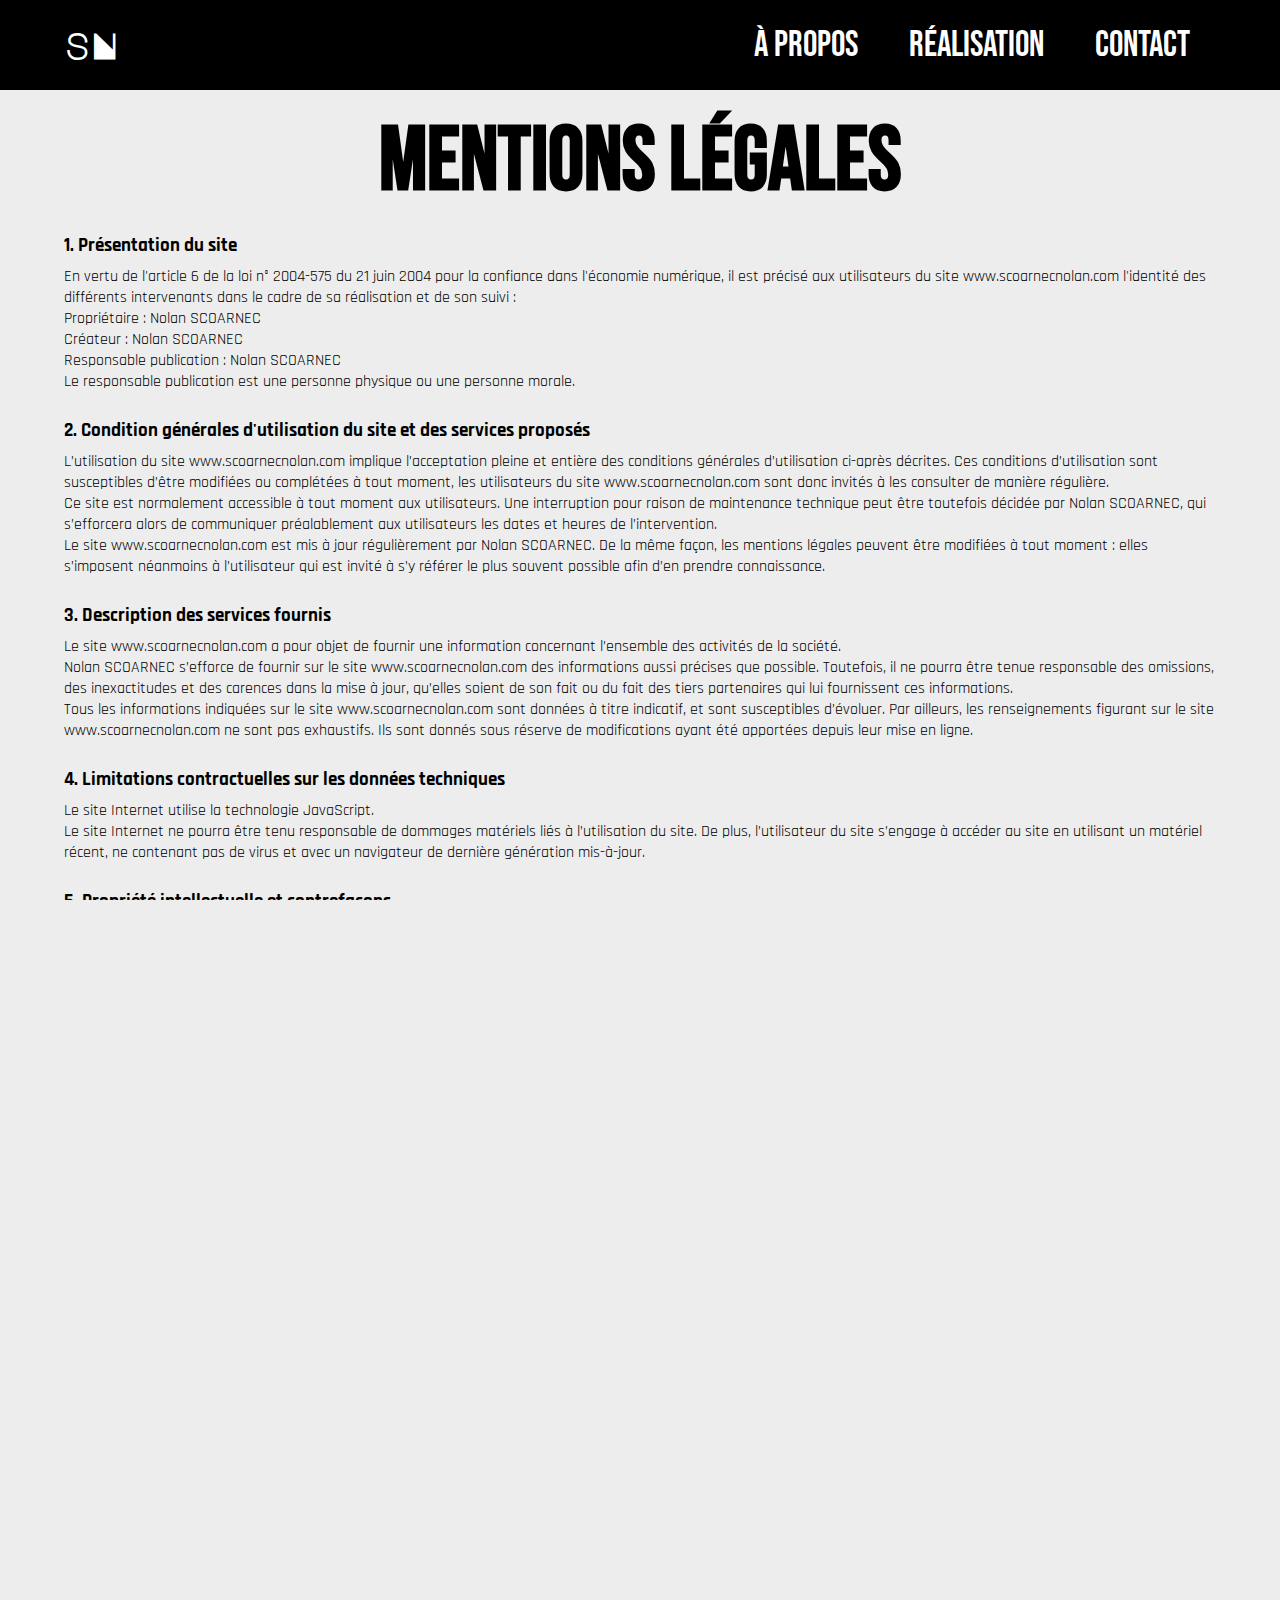
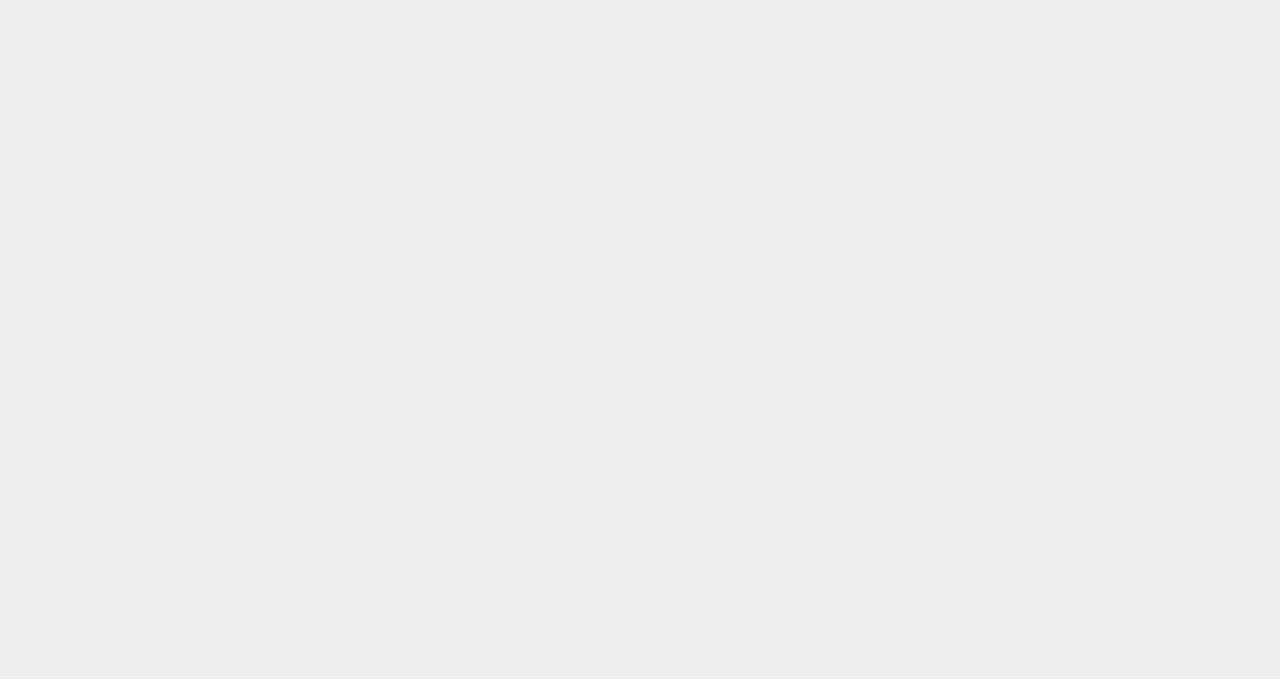
==== commit 4a0b0c7c: "Add files via upload" ====
--- a/mentionsLegales.html
+++ b/mentionsLegales.html
@@ -2,6 +2,8 @@
 <html lang="fr">
 
 <head>
+    <link rel="preconnect" href="https://fonts.gstatic.com">
+<link href="https://fonts.googleapis.com/css2?family=Bebas+Neue&family=Major+Mono+Display&family=Rajdhani:wght@300;400;500;600;700&display=swap" rel="stylesheet"> 
     <meta charset="UTF-8">
     <meta name="viewport" content="width=device-width, initial-scale=1.0">
     <meta name="description"
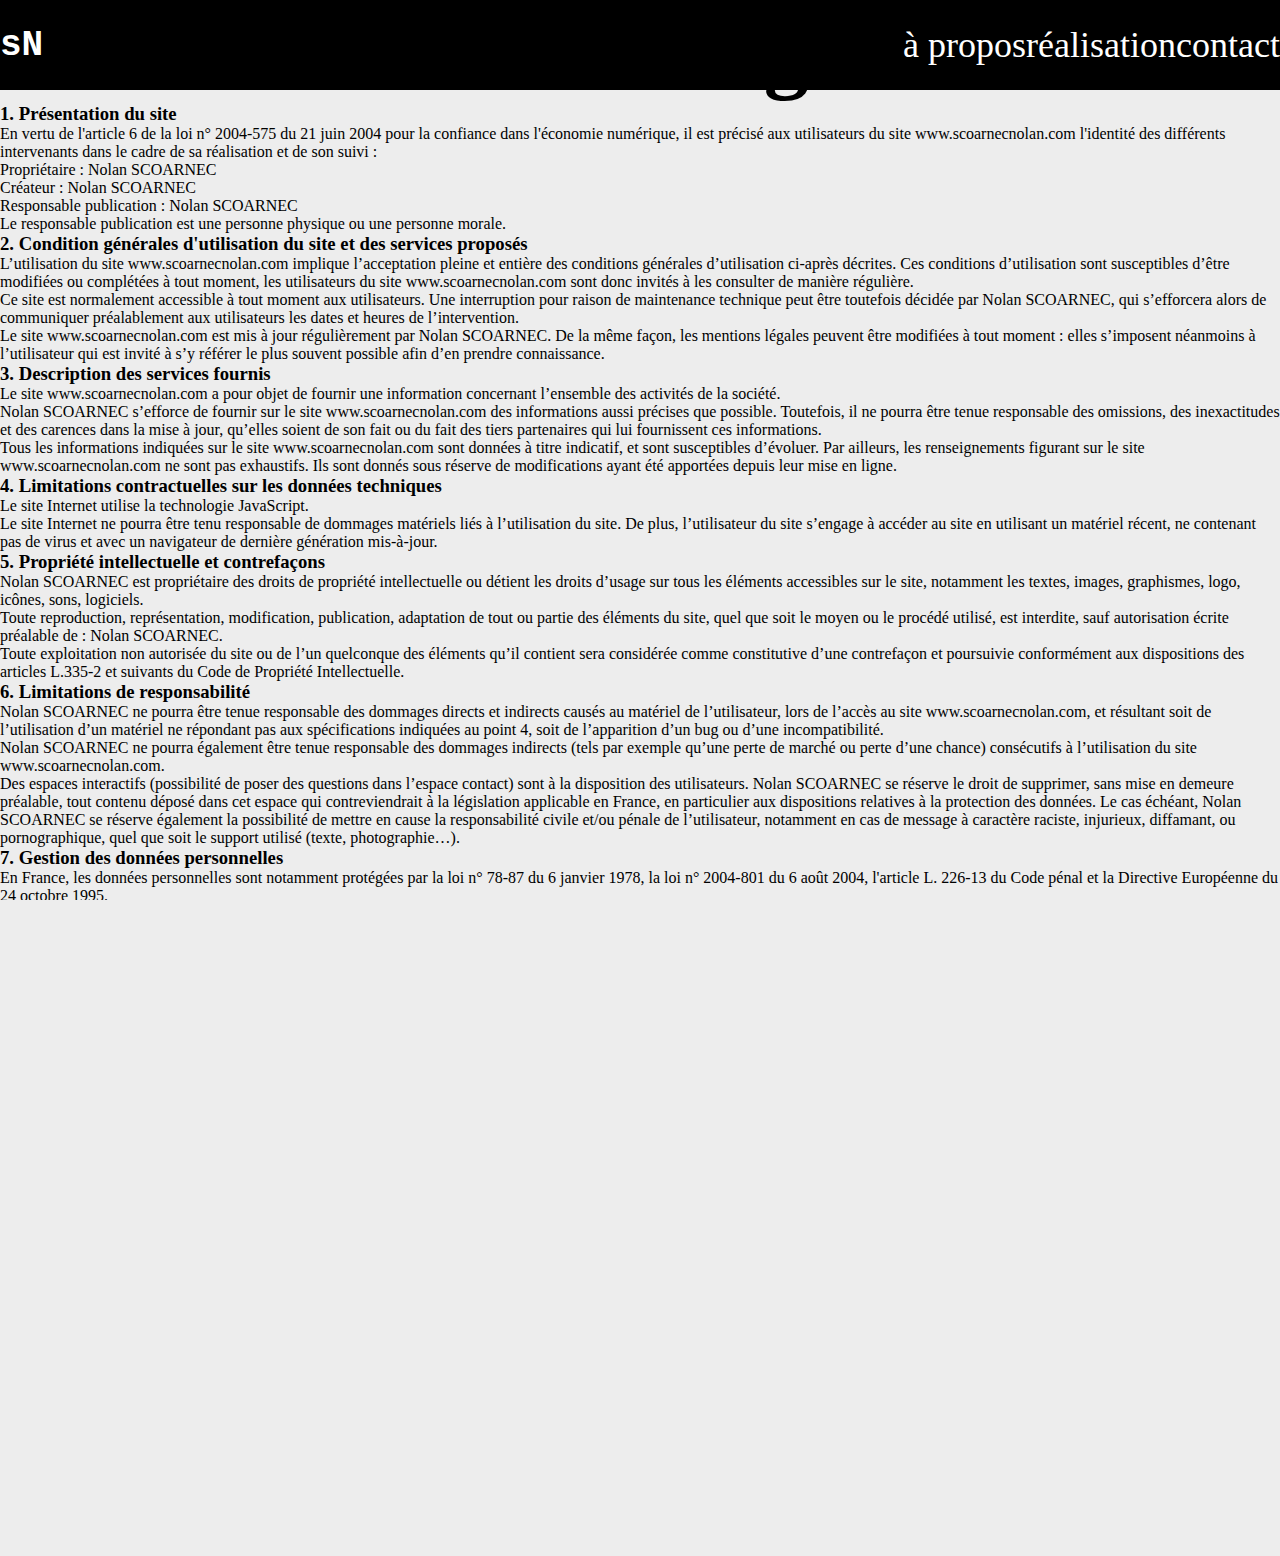
==== commit d4d9d26a: "Add files via upload" ====
--- a/mentionsLegales.html
+++ b/mentionsLegales.html
@@ -2,8 +2,6 @@
 <html lang="fr">
 
 <head>
-    <link rel="preconnect" href="https://fonts.gstatic.com">
-<link href="https://fonts.googleapis.com/css2?family=Bebas+Neue&family=Major+Mono+Display&family=Rajdhani:wght@300;400;500;600;700&display=swap" rel="stylesheet"> 
     <meta charset="UTF-8">
     <meta name="viewport" content="width=device-width, initial-scale=1.0">
     <meta name="description"
--- a/css/css1.css
+++ b/css/css1.css
@@ -1,6 +1,6 @@
 @charset "UTF-8";
 /*----------CSS General-------------*/
-* {
+*:not(#more) {
     box-sizing: content-box;
     padding: 0;
     margin: 0;
@@ -35,7 +35,7 @@
     color: black;
 }
 
-a {
+a:not(#more) {
     text-decoration: none;
     color: white;
 }
@@ -215,7 +215,7 @@
 
     display: grid;
 
-    grid-template-rows: repeat(2, 1fr);
+    grid-template-rows: repeat(3, 1fr 1fr 2vh);
 
     grid-template-columns: repeat(2, 1fr);
 
@@ -232,6 +232,15 @@
     transition: transform 500ms;
 
     margin: 3vh auto;
+}
+#more{
+    display: flex;
+    margin: auto;
+    grid-column:1/3;
+    border: solid 2px black;
+    color: black;
+    padding: 5px;
+    box-sizing: border-box;
 }
 .boiteMini {
     height: 30vh;
@@ -348,6 +357,7 @@
 .exit:hover {
     transform: scale(1.1) rotate(90deg);
 }
+
 
 /*---------Section contact----------*/
 
